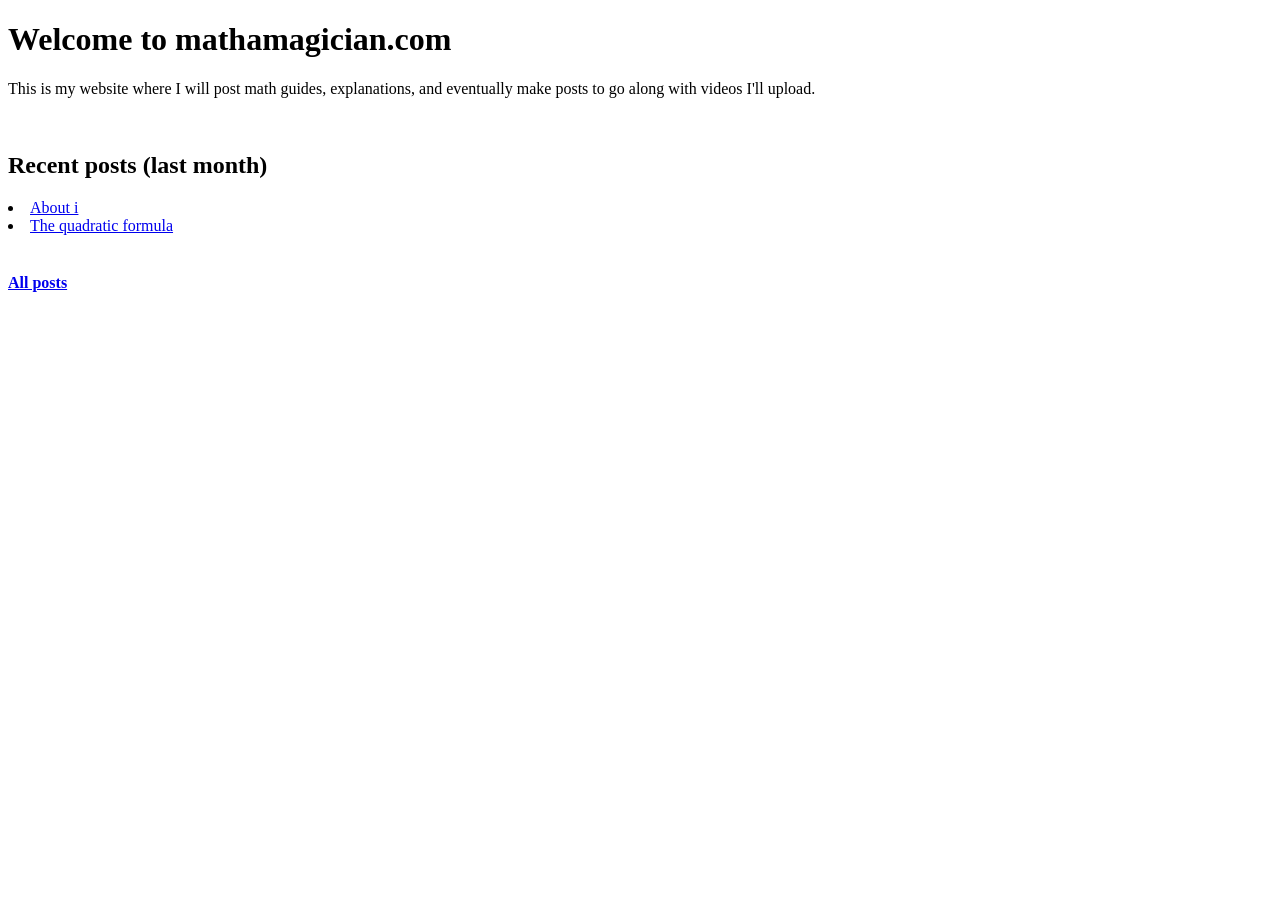
==== index.html @ 1177ad96 "Changed index.html, removed old directories, made new subpages." ====
<!DOCTYPE html>
<html lang="en">
  <head>
    <base href="https://mathamagician.com/">
    <link rel="stylesheet" href="styles.css">
    <title>Mathamagician</title>
  </head>
  <body>
    <h1>Welcome to mathamagician.com</h1>
    <p>This is my website where I will post math guides, explanations, and eventually make posts to go along with videos I'll upload.</p>
    <br><h2>Recent posts (last month)</h2>
    <li><a href="allposts/about_i.html">About i</a></li>
    <li><a href="allposts/quadratic_formula.html">The quadratic formula</a></li>
    <br><h4><a href="allposts/main.html">All posts</a></h4>
  </body>
</html>
---- styles.css ----
body {
    background-color: rgb(180, 180, 180);
}
h1 {
    color: rgb(255, 255, 255);
    text-align: center;
}
h3 {
    color: rgb(232, 232, 232);
    text-align: center;
}
p {
    color: lightslategray;
    text-align: left;
    margin-left: 10px;
}
a:link {
    color:lightslategrey
}
a:visited {
    color:lightslategray
}
li {
    color:lightslategrey
}
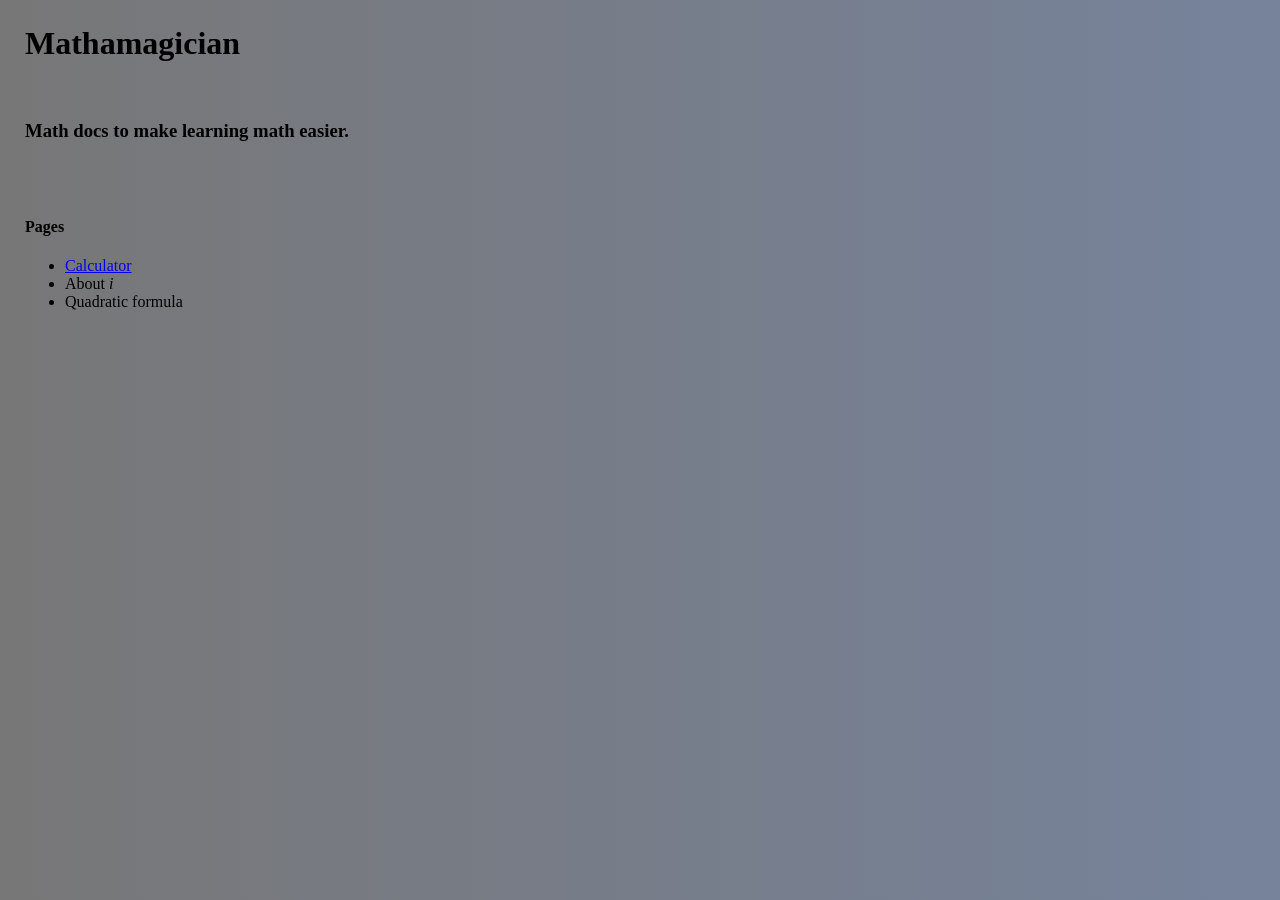
==== commit 5e0856e2: "Add files via upload" ====
--- a/index.html
+++ b/index.html
@@ -1,16 +1,18 @@
-<!DOCTYPE html>
-<html lang="en">
+<!DOCTYPE HTML>
+<html>
   <head>
-    <base href="https://mathamagician.com/">
+    <meta charset="utf-8">
+    <title>Mathamagician</title>
     <link rel="stylesheet" href="styles.css">
-    <title>Mathamagician</title>
   </head>
   <body>
-    <h1>Welcome to mathamagician.com</h1>
-    <p>This is my website where I will post math guides, explanations, and eventually make posts to go along with videos I'll upload.</p>
-    <br><h2>Recent posts (last month)</h2>
-    <li><a href="allposts/about_i.html">About i</a></li>
-    <li><a href="allposts/quadratic_formula.html">The quadratic formula</a></li>
-    <br><h4><a href="allposts/main.html">All posts</a></h4>
+    <h1>Mathamagician</h1>
+    <br><h3>Math docs to make learning math easier.</h3>
+    <br><br><h4>Pages</h4>
+    <ul>
+    <li><a href="Calculator/index.html">Calculator</a></li>
+    <li>About <i>i</i></li>
+    <li>Quadratic formula</li>
+    </ul>
   </body>
-</html>+</html>
--- a/styles.css
+++ b/styles.css
@@ -1,25 +1,40 @@
 body {
-    background-color: rgb(180, 180, 180);
+	background: linear-gradient(to right, #777777, #76839b);
+	margin: 25px;
 }
-h1 {
-    color: rgb(255, 255, 255);
-    text-align: center;
+
+input {
+	font-size: 200%;
+	border-radius: 25px;
+	padding: 10px;
+	width: 240px;
+	background: #cfcfcf;
+	border: 10px;
+	text-align: right;
 }
-h3 {
-    color: rgb(232, 232, 232);
-    text-align: center;
+
+button {
+	background: #adb5c3;
+	border-radius: 10px;
+	width: 50px;
+	padding: 5px;
+	margin: 5px;
+	box-shadow: 3px 3px #6a6a6a;
+	border: 0px;
 }
-p {
-    color: lightslategray;
-    text-align: left;
-    margin-left: 10px;
+
+button:active {
+	box-shadow: 0px 0px;
+	transform: translate(3px, 3px);
 }
-a:link {
-    color:lightslategrey
+
+#enter {width: 250px}
+
+.calculator {
+	background: #3c3c3c;
+	width: 270px;
+	padding: 15px;
+	border-radius: 15px;
+	margin: 0 auto;
+	text-align: center;
 }
-a:visited {
-    color:lightslategray
-}
-li {
-    color:lightslategrey
-}
